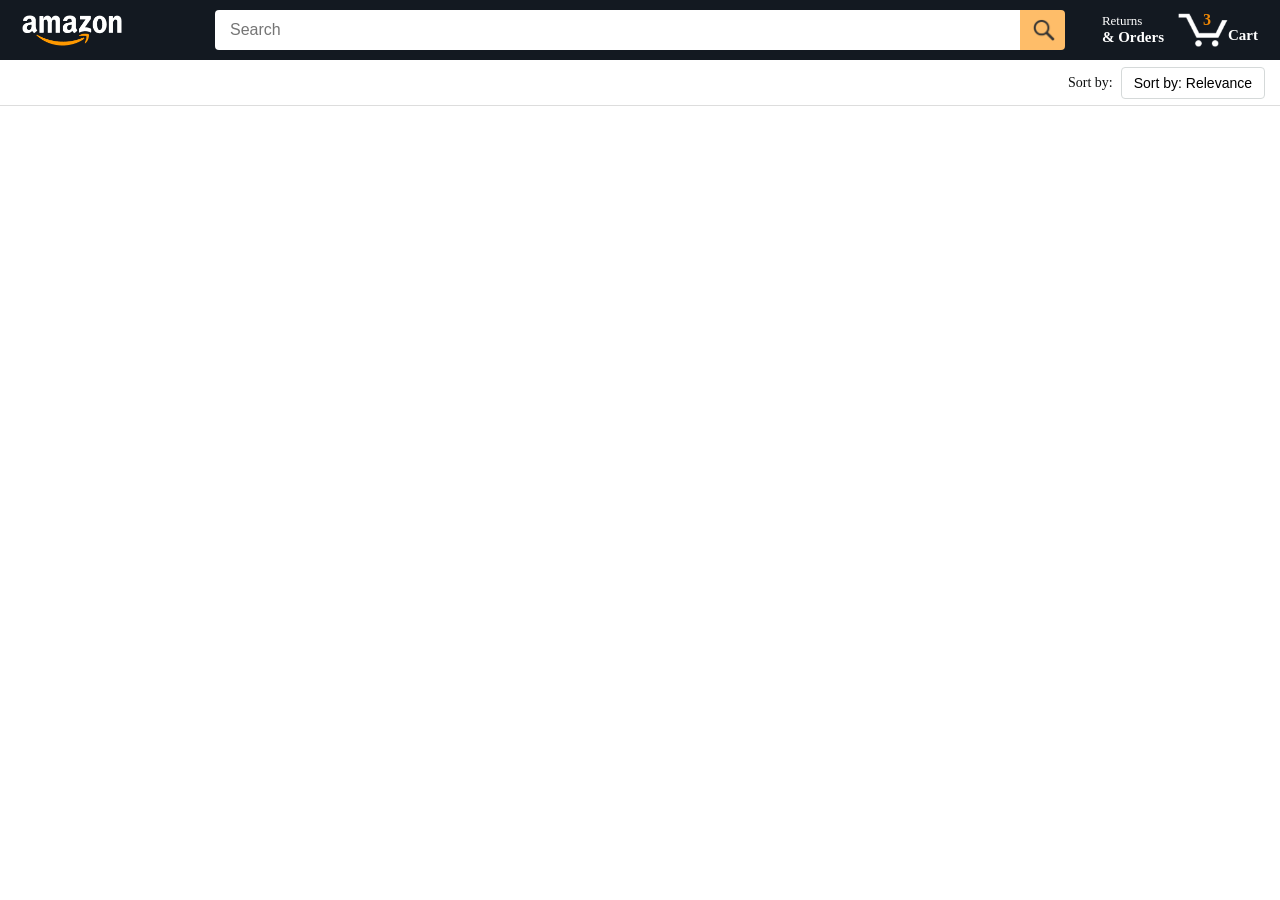
==== index.html @ 2b8896f7 "Add files via upload" ====
<!DOCTYPE html>
<html>
  <head>
    <title>Amazon Project</title>

    <!-- This code is needed for responsive design to work.
      (Responsive design = make the website look good on
      smaller screen sizes like a phone or a tablet). -->
    <meta name="viewport" content="width=device-width, initial-scale=1">

    <!-- Load a font called Roboto from Google Fonts. -->
    <link rel="preconnect" href="https://fonts.googleapis.com">
    <link rel="preconnect" href="https://fonts.gstatic.com" crossorigin>
    <link href="https://fonts.googleapis.com/css2?family=Roboto:wght@400;500;700&display=swap" rel="stylesheet">

    <!-- Here are the CSS files for this page. -->
    <link rel="stylesheet" href="styles/shared/general.css">
    <link rel="stylesheet" href="styles/shared/amazon-header.css">
    <link rel="stylesheet" href="styles/pages/amazon.css">
  </head>
  <body>
    <div class="amazon-header">
      <div class="amazon-header-left-section">
        <a href="amazon.html" class="header-link">
          <img class="amazon-logo"
            src="images/amazon-logo-white.png">
          <img class="amazon-mobile-logo"
            src="images/amazon-mobile-logo-white.png">
        </a>
      </div>

      <div class="amazon-header-middle-section">
        <input class="search-bar" type="text" placeholder="Search">

        <button class="search-button">
          <img class="search-icon" src="images/icons/search-icon.png">
        </button>
      </div>

      <div class="amazon-header-right-section">
        <a class="orders-link header-link" href="orders.html">
          <span class="returns-text">Returns</span>
          <span class="orders-text">& Orders</span>
        </a>

        <a class="cart-link header-link" href="checkout.html">
          <img class="cart-icon" src="images/icons/cart-icon.png">
          <div class="cart-quantity js-cart-quantity"></div>
          <div class="cart-text">Cart</div>
        </a>
      </div>
    </div>
    <div class="amazon-sort-bar">
  <div class="amazon-sort-right">
    <label for="sort" class="sort-label">Sort by:</label>
  <div class="custom-sort">
  <button class="custom-sort-trigger" aria-haspopup="listbox">
    Sort by: <span class="custom-sort-value">Relevance</span>
  </button>

  <ul class="custom-sort-menu" role="listbox">
    <li data-value="relevance">Relevance</li>
    <li data-value="price-low">Price: Low to High</li>
    <li data-value="price-high">Price: High to Low</li>
    <li data-value="rating">Customer Rating</li>
  </ul>
</div>
  </div>
</div>
    
    <div class="main">
      <div class="products-grid  js-products-grid">
     
      

        
      </div>
    </div>
    

    <script  type="module"  src="scripts/amazon.js"></script>
    
  </body>
</html>
---- styles/shared/amazon-header.css ----
.amazon-header {
  background-color: rgb(19, 25, 33);
  color: white;
  padding-left: 15px;
  padding-right: 15px;

  display: flex;
  align-items: center;
  justify-content: space-between;

  position: fixed;
  top: 0;
  left: 0;
  right: 0;
  height: 60px;
}

.amazon-header-left-section {
  width: 180px;
}

@media (max-width: 800px) {
  .amazon-header-left-section {
    width: unset;
  }
}

.header-link {
  display: inline-block;
  padding: 6px;
  border-radius: 2px;
  cursor: pointer;
  text-decoration: none;
  border: 1px solid rgba(0, 0, 0, 0);
}

.header-link:hover {
  border: 1px solid white;
}

.amazon-logo {
  width: 100px;
  margin-top: 5px;
}

.amazon-mobile-logo {
  display: none;
}

@media (max-width: 575px) {
  .amazon-logo {
    display: none;
  }

  .amazon-mobile-logo {
    display: block;
    height: 35px;
    margin-top: 5px;
  }
}

.amazon-header-middle-section {
  flex: 1;
  max-width: 850px;
  margin-left: 10px;
  margin-right: 10px;
  display: flex;
}

.search-bar {
  flex: 1;
  width: 0;
  font-size: 16px;
  height: 38px;
  padding-left: 15px;
  border: none;
  border-top-left-radius: 4px;
  border-bottom-left-radius: 4px;
  border-top-right-radius: 0;
  border-bottom-right-radius: 0;
}

.search-button {
  background-color: rgb(254, 189, 105);
  border: none;
  width: 45px;
  height: 40px;
  border-top-right-radius: 4px;
  border-bottom-right-radius: 4px;
  flex-shrink: 0;
}

.search-icon {
  height: 22px;
  margin-left: 2px;
  margin-top: 3px;
}

.amazon-header-right-section {
  width: 180px;
  flex-shrink: 0;
  display: flex;
  justify-content: end;
}

.orders-link {
  color: white;
}

.returns-text {
  display: block;
  font-size: 13px;
}

.orders-text {
  display: block;
  font-size: 15px;
  font-weight: 700;
}

.cart-link {
  color: white;
  display: flex;
  align-items: center;
  position: relative;
}

.cart-icon {
  width: 50px;
}

.cart-text {
  margin-top: 12px;
  font-size: 15px;
  font-weight: 700;
}

.cart-quantity {
  color: rgb(240, 136, 4);
  font-size: 16px;
  font-weight: 700;

  position: absolute;
  top: 4px;
  left: 22px;
  
  width: 26px;
  text-align: center;
}
.amazon-sort-bar {
  position: fixed;
  top: 60px; /* directly below header */
  left: 0;
  right: 0;
  height: 45px;

  background-color: white;
  border-bottom: 1px solid rgb(221, 221, 221);

  display: flex;
  align-items: center;
  justify-content: flex-end;

  padding-left: 15px;
  padding-right: 15px;
  

  z-index: 99;
}

.amazon-sort-right {
  display: flex;
  align-items: center;
  gap: 8px;
}

.sort-label {
  font-size: 14px;
  color: rgb(15, 17, 17);
}

.custom-sort {
  position: relative;
}

.custom-sort-trigger {
  height: 32px;
  padding: 4px 12px;
  font-size: 14px;
  background: white;
  border: 1px solid rgb(213, 217, 217);
  border-radius: 4px;
  cursor: pointer;
}

.custom-sort-trigger:hover {
  border-color: rgb(240, 136, 4);
}

.custom-sort-menu {
  position: absolute;
  top: 110%;
  right: 0;

  width: 200px;
  background: white;
  border: 1px solid rgb(213, 217, 217);
  border-radius: 6px;

  list-style: none;
  padding: 6px 0;
  margin: 0;

  display: none;
  z-index: 999;
  box-shadow: 0 6px 18px rgba(0,0,0,0.15);
}

.custom-sort-menu li {
  padding: 8px 14px;
  font-size: 14px;
  cursor: pointer;
}

.custom-sort-menu li:hover {
  background-color: rgb(247, 248, 248);
}

/* Open state */
.custom-sort.open .custom-sort-menu {
  display: block;
}
---- styles/pages/amazon.css ----
.main {
  margin-top: 80px;
}

.products-grid {
  display: grid;

  /* - In CSS Grid, 1fr means a column will take up the
       remaining space in the grid.
     - If we write 1fr 1fr ... 1fr; 8 times, this will
       divide the grid into 8 columns, each taking up an
       equal amount of the space.
     - repeat(8, 1fr); is a shortcut for repeating "1fr"
       8 times (instead of typing out "1fr" 8 times).
       repeat(...) is a special property that works with
       display: grid; */
  grid-template-columns: repeat(8, 1fr);
}

/* @media is used to create responsive design (making the
   website look good on any screen size). This @media
   means when the screen width is 2000px or less, we
   will divide the grid into 7 columns instead of 8. */
@media (max-width: 2000px) {
  .products-grid {
    grid-template-columns: repeat(7, 1fr);
  }
}

/* This @media means when the screen width is 1600px or
   less, we will divide the grid into 6 columns. */
@media (max-width: 1600px) {
  .products-grid {
    grid-template-columns: repeat(6, 1fr);
  }
}

@media (max-width: 1300px) {
  .products-grid {
    grid-template-columns: repeat(5, 1fr);
  }
}

@media (max-width: 1000px) {
  .products-grid {
    grid-template-columns: repeat(4, 1fr);
  }
}

@media (max-width: 800px) {
  .products-grid {
    grid-template-columns: repeat(3, 1fr);
  }
}

@media (max-width: 575px) {
  .products-grid {
    grid-template-columns: repeat(2, 1fr);
  }
}

@media (max-width: 450px) {
  .products-grid {
    grid-template-columns: 1fr;
  }
}

.product-container {
  padding-top: 40px;
  padding-bottom: 25px;
  padding-left: 25px;
  padding-right: 25px;

  border-right: 1px solid rgb(231, 231, 231);
  border-bottom: 1px solid rgb(231, 231, 231);

  display: flex;
  flex-direction: column;
}

.product-image-container {
  display: flex;
  justify-content: center;
  align-items: center;

  height: 180px;
  margin-bottom: 20px;
}

.product-image {
  /* Images will overflow their container by default. To
    prevent this, we set max-width and max-height to 100%
    so they stay inside their container. */
  max-width: 100%;
  max-height: 100%;
}

.product-name {
  height: 40px;
  margin-bottom: 5px;
}

.product-rating-container {
  display: flex;
  align-items: center;
  margin-bottom: 10px;
}

.product-rating-stars {
  width: 100px;
  margin-right: 6px;
}

.product-rating-count {
  color: rgb(1, 124, 182);
  cursor: pointer;
  margin-top: 3px;
}

.product-price {
  font-weight: 700;
  margin-bottom: 10px;
}

.product-quantity-container {
  margin-bottom: 17px;
}

.product-spacer {
  flex: 1;
}

.added-to-cart {
  color: rgb(6, 125, 98);
  font-size: 16px;

  display: flex;
  align-items: center;
  margin-bottom: 8px;

  /* At first, the "Added to cart" message will
     be invisible. Use JavaScript to change the
     opacity and make it visible. */
  opacity: 0;
}

.added-to-cart img {
  height: 20px;
  margin-right: 5px;
}

.add-to-cart-button {
  width: 100%;
  padding: 8px;
  border-radius: 50px;
}
.no-products {
    grid-column: 1 / -1;   
  min-height: 300px;              /* keeps it vertically centered  */
  display: flex;
  flex-direction: column;
  justify-content: center;
  align-items: center;

  text-align: center;
  gap: 8px;


  border-radius: 12px;

  font-family: system-ui, -apple-system, BlinkMacSystemFont, "Segoe UI", Roboto;
}

.no-products p {
  font-size: 20px;
  font-weight: 600;
  margin: 0;
  color: #333;
}

.no-products span {
  font-size: 14px;
  color: #777;
}
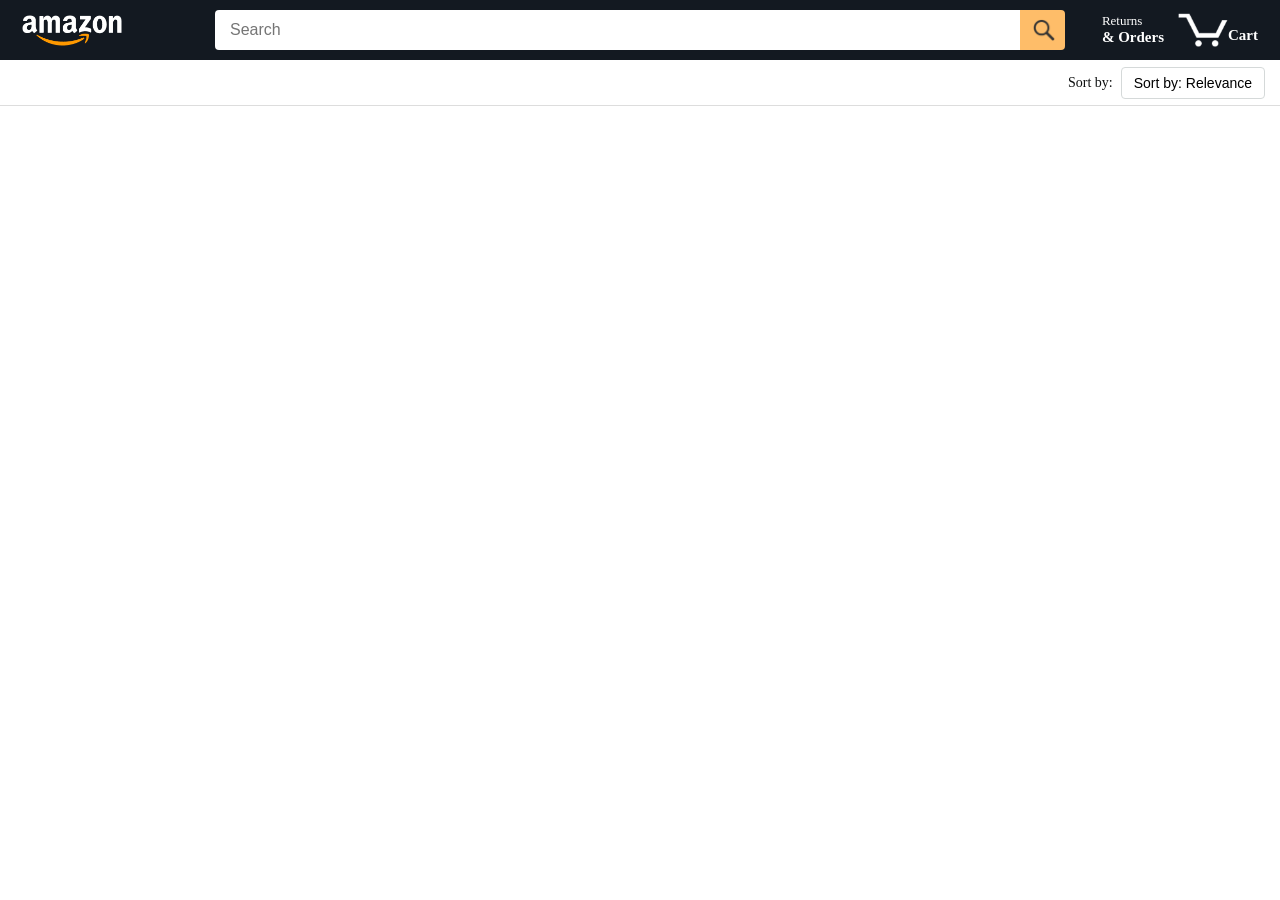
==== commit f9a3c575: "testing" ====
--- a/index.html
+++ b/index.html
@@ -1,84 +1,84 @@
-<!DOCTYPE html>
-<html>
-  <head>
-    <title>Amazon Project</title>
-
-    <!-- This code is needed for responsive design to work.
-      (Responsive design = make the website look good on
-      smaller screen sizes like a phone or a tablet). -->
-    <meta name="viewport" content="width=device-width, initial-scale=1">
-
-    <!-- Load a font called Roboto from Google Fonts. -->
-    <link rel="preconnect" href="https://fonts.googleapis.com">
-    <link rel="preconnect" href="https://fonts.gstatic.com" crossorigin>
-    <link href="https://fonts.googleapis.com/css2?family=Roboto:wght@400;500;700&display=swap" rel="stylesheet">
-
-    <!-- Here are the CSS files for this page. -->
-    <link rel="stylesheet" href="styles/shared/general.css">
-    <link rel="stylesheet" href="styles/shared/amazon-header.css">
-    <link rel="stylesheet" href="styles/pages/amazon.css">
-  </head>
-  <body>
-    <div class="amazon-header">
-      <div class="amazon-header-left-section">
-        <a href="amazon.html" class="header-link">
-          <img class="amazon-logo"
-            src="images/amazon-logo-white.png">
-          <img class="amazon-mobile-logo"
-            src="images/amazon-mobile-logo-white.png">
-        </a>
-      </div>
-
-      <div class="amazon-header-middle-section">
-        <input class="search-bar" type="text" placeholder="Search">
-
-        <button class="search-button">
-          <img class="search-icon" src="images/icons/search-icon.png">
-        </button>
-      </div>
-
-      <div class="amazon-header-right-section">
-        <a class="orders-link header-link" href="orders.html">
-          <span class="returns-text">Returns</span>
-          <span class="orders-text">& Orders</span>
-        </a>
-
-        <a class="cart-link header-link" href="checkout.html">
-          <img class="cart-icon" src="images/icons/cart-icon.png">
-          <div class="cart-quantity js-cart-quantity"></div>
-          <div class="cart-text">Cart</div>
-        </a>
-      </div>
-    </div>
-    <div class="amazon-sort-bar">
-  <div class="amazon-sort-right">
-    <label for="sort" class="sort-label">Sort by:</label>
-  <div class="custom-sort">
-  <button class="custom-sort-trigger" aria-haspopup="listbox">
-    Sort by: <span class="custom-sort-value">Relevance</span>
-  </button>
-
-  <ul class="custom-sort-menu" role="listbox">
-    <li data-value="relevance">Relevance</li>
-    <li data-value="price-low">Price: Low to High</li>
-    <li data-value="price-high">Price: High to Low</li>
-    <li data-value="rating">Customer Rating</li>
-  </ul>
-</div>
-  </div>
-</div>
-    
-    <div class="main">
-      <div class="products-grid  js-products-grid">
-     
-      
-
-        
-      </div>
-    </div>
-    
-
-    <script  type="module"  src="scripts/amazon.js"></script>
-    
-  </body>
-</html>
+<!DOCTYPE html>
+<html>
+  <head>
+    <title>Amazon Proje</title>
+
+    <!-- This code is needed for responsive design to work.
+      (Responsive design = make the website look good on
+      smaller screen sizes like a phone or a tablet). -->
+    <meta name="viewport" content="width=device-width, initial-scale=1">
+
+    <!-- Load a font called Roboto from Google Fonts. -->
+    <link rel="preconnect" href="https://fonts.googleapis.com">
+    <link rel="preconnect" href="https://fonts.gstatic.com" crossorigin>
+    <link href="https://fonts.googleapis.com/css2?family=Roboto:wght@400;500;700&display=swap" rel="stylesheet">
+
+    <!-- Here are the CSS files for this page. -->
+    <link rel="stylesheet" href="styles/shared/general.css">
+    <link rel="stylesheet" href="styles/shared/amazon-header.css">
+    <link rel="stylesheet" href="styles/pages/amazon.css">
+  </head>
+  <body>
+    <div class="amazon-header">
+      <div class="amazon-header-left-section">
+        <a href="amazon.html" class="header-link">
+          <img class="amazon-logo"
+            src="images/amazon-logo-white.png">
+          <img class="amazon-mobile-logo"
+            src="images/amazon-mobile-logo-white.png">
+        </a>
+      </div>
+
+      <div class="amazon-header-middle-section">
+        <input class="search-bar" type="text" placeholder="Search">
+
+        <button class="search-button">
+          <img class="search-icon" src="images/icons/search-icon.png">
+        </button>
+      </div>
+
+      <div class="amazon-header-right-section">
+        <a class="orders-link header-link" href="orders.html">
+          <span class="returns-text">Returns</span>
+          <span class="orders-text">& Orders</span>
+        </a>
+
+        <a class="cart-link header-link" href="checkout.html">
+          <img class="cart-icon" src="images/icons/cart-icon.png">
+          <div class="cart-quantity js-cart-quantity"></div>
+          <div class="cart-text">Cart</div>
+        </a>
+      </div>
+    </div>
+    <div class="amazon-sort-bar">
+  <div class="amazon-sort-right">
+    <label for="sort" class="sort-label">Sort by:</label>
+  <div class="custom-sort">
+  <button class="custom-sort-trigger" aria-haspopup="listbox">
+    Sort by: <span class="custom-sort-value">Relevance</span>
+  </button>
+
+  <ul class="custom-sort-menu" role="listbox">
+    <li data-value="relevance">Relevance</li>
+    <li data-value="price-low">Price: Low to High</li>
+    <li data-value="price-high">Price: High to Low</li>
+    <li data-value="rating">Customer Rating</li>
+  </ul>
+</div>
+  </div>
+</div>
+    
+    <div class="main">
+      <div class="products-grid  js-products-grid">
+     
+      
+
+        
+      </div>
+    </div>
+    
+
+    <script  type="module"  src="scripts/amazon.js"></script>
+    
+  </body>
+</html>
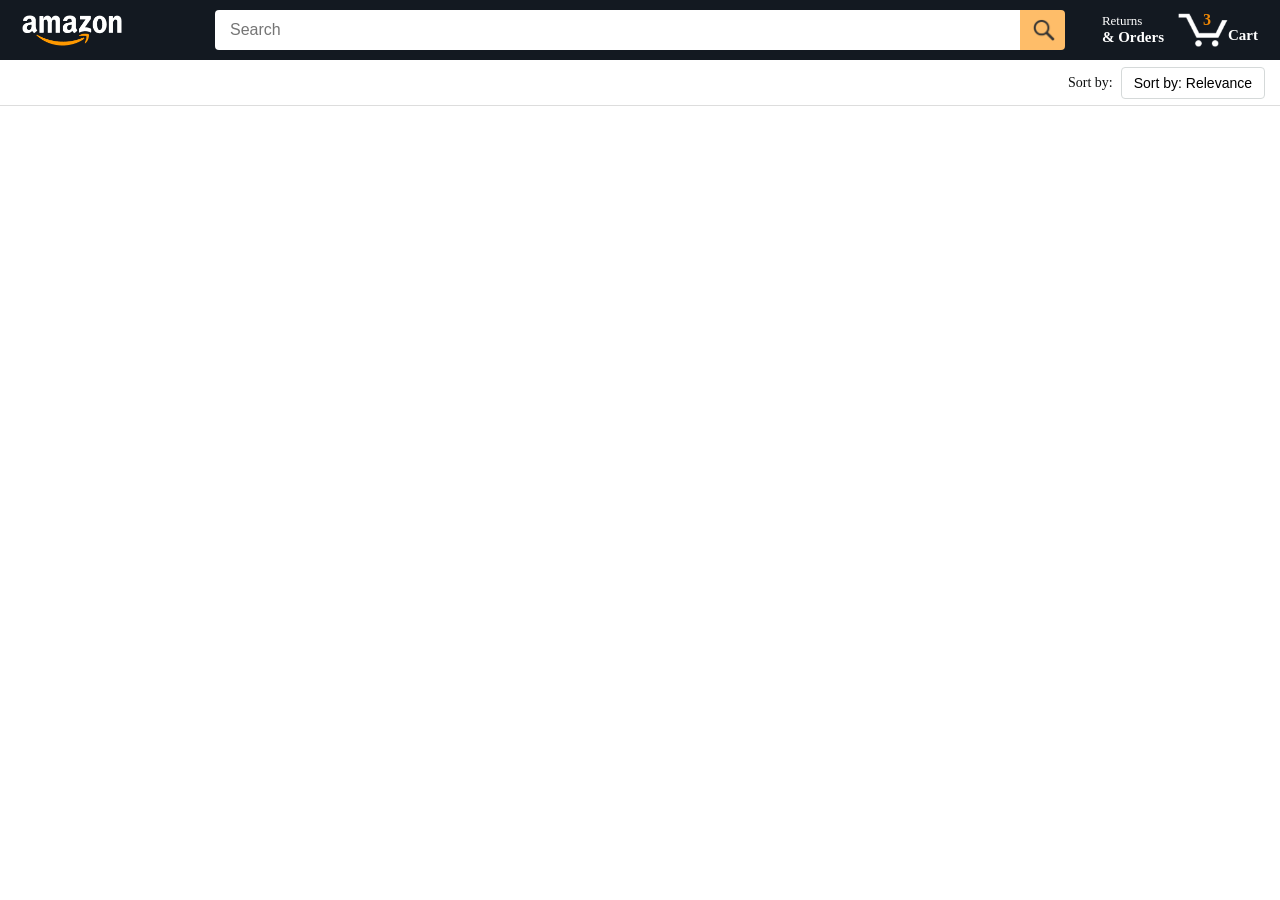
==== commit 888a1d21: "testing2" ====
--- a/index.html
+++ b/index.html
@@ -1,7 +1,7 @@
 <!DOCTYPE html>
 <html>
   <head>
-    <title>Amazon Proje</title>
+    <title>Amazon Project</title>
 
     <!-- This code is needed for responsive design to work.
       (Responsive design = make the website look good on
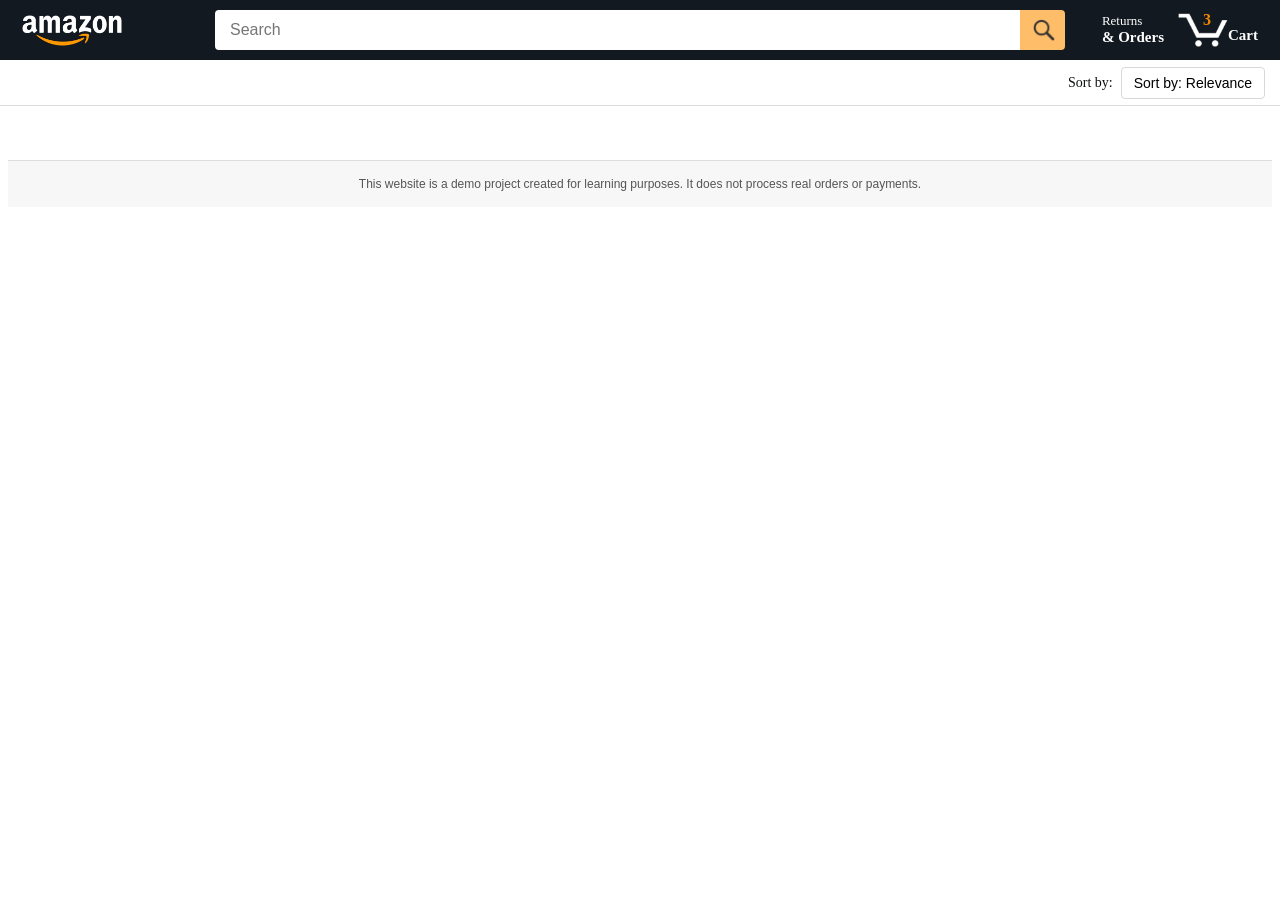
==== commit c55ec9c9: "renamed to avoild browser warning and Fix cart state sync on browser back navigation" ====
--- a/index.html
+++ b/index.html
@@ -21,7 +21,7 @@
   <body>
     <div class="amazon-header">
       <div class="amazon-header-left-section">
-        <a href="amazon.html" class="header-link">
+        <a href="index.html" class="header-link">
           <img class="amazon-logo"
             src="images/amazon-logo-white.png">
           <img class="amazon-mobile-logo"
@@ -38,12 +38,12 @@
       </div>
 
       <div class="amazon-header-right-section">
-        <a class="orders-link header-link" href="orders.html">
+        <a class="orders-link header-link" href="./demo-orders.html">
           <span class="returns-text">Returns</span>
           <span class="orders-text">& Orders</span>
         </a>
 
-        <a class="cart-link header-link" href="checkout.html">
+        <a class="cart-link header-link" href="./demo-checkout.html">
           <img class="cart-icon" src="images/icons/cart-icon.png">
           <div class="cart-quantity js-cart-quantity"></div>
           <div class="cart-text">Cart</div>
@@ -76,9 +76,14 @@
         
       </div>
     </div>
-    
+    <div class="demo-disclaimer">
+  <p>
+    This website is a demo project created for learning purposes.
+    It does not process real orders or payments.
+  </p>
+</div>
 
-    <script  type="module"  src="scripts/amazon.js"></script>
+    <script  type="module"  src="scripts/demo-amazon.js"></script>
     
   </body>
 </html>
--- a/styles/pages/amazon.css
+++ b/styles/pages/amazon.css
@@ -182,3 +182,17 @@
   font-size: 14px;
   color: #777;
 }
+.demo-disclaimer {
+  margin-top: 80px;          /* space from products */
+  padding: 16px 0;
+  border-top: 1px solid #ddd;
+  text-align: center;
+  background-color: #f7f7f7;
+}
+
+.demo-disclaimer p {
+  margin: 0;
+  font-size: 12px;
+  color: #555;
+  font-family: Arial, sans-serif;
+}
